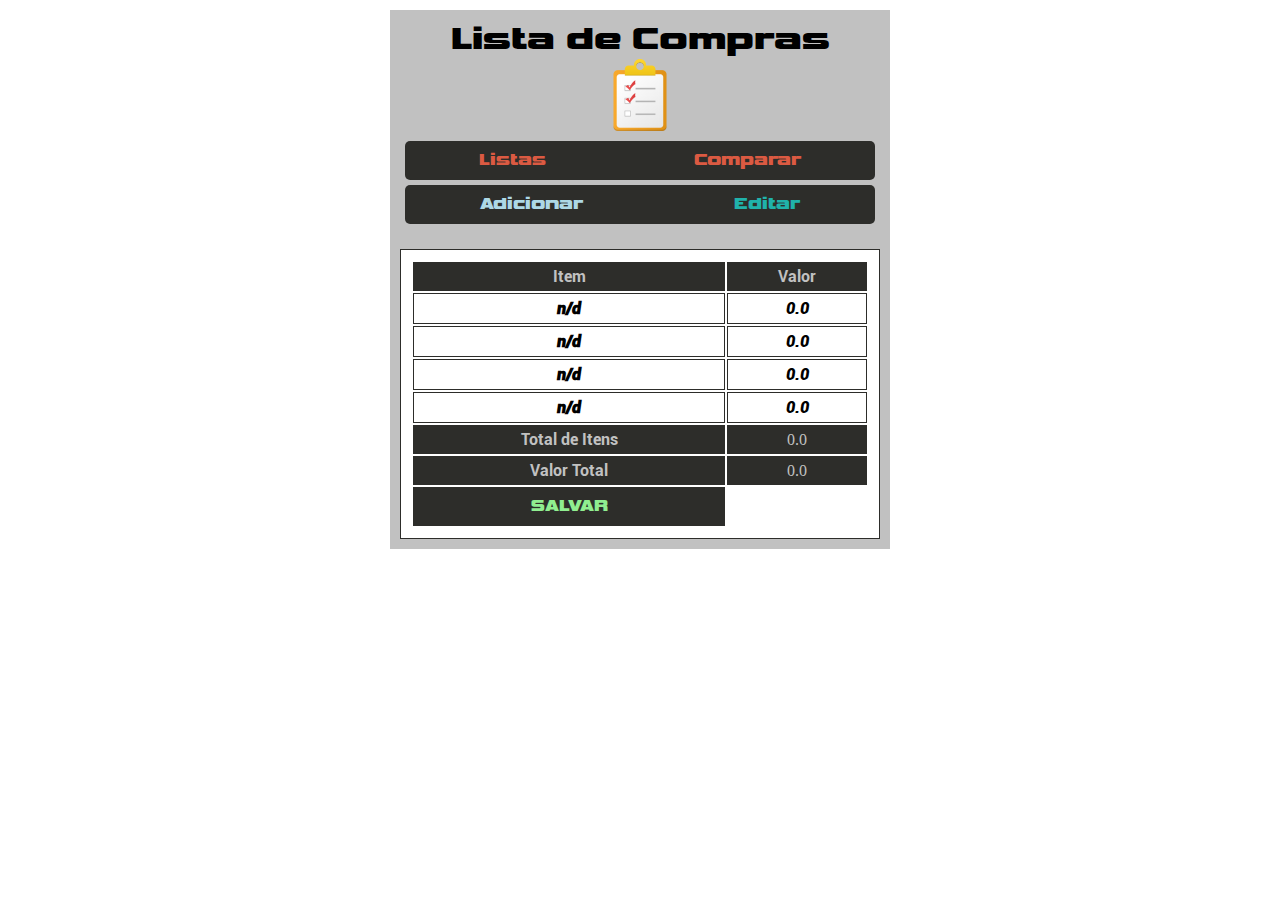
==== index.html @ 4e39e31a "Initial commit" ====
<!LISTA DE COMPRAS>

<!DOCTYPE html> 
<html lang="PT-BR">
    <head>
        <meta charset="UTF-8">
        <meta name="ViewPort"
        content="width=device-width", initial-scale="1.0">
        <link rel="stylesheet" href="style/estilo.css">
        <link rel="shortcut icon" href="imagens/logo-icon.png" type="image/x-icon">
        <title>Lista de Compras</title>
    </head>
    <body>
        <header>
            <h1>Lista de Compras</h1>
            <img src="imagens/logo-icon.png" alt="logo">
            <nav>
                <ul>
                    <li><a href="listas/listas.html" target="_blank">Listas</a></li>
                    <li><a href="comparar/comparar.html" target="_blank">Comparar</a></li>
                </ul>
                <ul>
                    <li><a href="#" id="Adicionar">Adicionar</a></li>
                    <li><a href="#" id="Editar">Editar</a></li>
                </ul>
            </nav>
        </header>
        <main>
            <div id="lista">
                <table> 
                    <thead>
                        <tr>
                            <th>Item</th>
                            <th>Valor</th>
                        </tr>
                    </thead>
                    <tbody>
                       <tr>
                           <th>n/d</th>
                           <td>0.0</td>
                       </tr>
                       <tr>
                        <th>n/d</th>
                        <td>0.0</td>
                    </tr>
                    <tr>
                        <th>n/d</th>
                        <td>0.0</td>
                    </tr>
                    <tr>
                        <th>n/d</th>
                        <td>0.0</td>
                    </tr>
                    </tbody>
                    <tfoot>
                        <tr>
                            <th class="border">Total de Itens</th>
                            <td class="border">0.0</td>
                        </tr>
                        <tr>
                            <th class="border">Valor Total</th>
                            <td class="border">0.0</td>
                        </tr>
                        <tr>
                            <th id="salvar"><a href="#" id="salvar2">SALVAR</a></th>
                        </tr>
                    </tfoot> 
                </table>
            </div>    
        </main>
    </body>
</html>
---- style/estilo.css ----
@charset "UTF-8";
@font-face {
    font-family: 'vipnagorgialla';
    src: url(../fonts/vipnagorgialla\ bd.otf);
}
@font-face {
    font-family: 'Roboto';
    src: url(../fonts/Roboto-BlackItalic.ttf);
}
@font-face {
    font-family: 'Roboto-Bold';
    src: url(../fonts/Roboto-Bold.ttf);
}

* {
    margin: 0px;
    padding: 0px;
    list-style: none;
}
a {
    text-decoration: none;
    color: #DB5A42;
}
body {
    max-width: 500px;
    margin: auto;
    padding: 10px;
}
header {
    font-family: 'vipnagorgialla',Impact, Haettenschweiler, 'Arial Narrow Bold', sans-serif;
    text-align: center;
    padding: 10px;
    background-color: #C1C1C1;
}
header nav ul {
    display: flex;
    margin: 5px;
    background-color: #2D2D2A;
    border-radius: 5px;
}
header nav ul > li {
    padding: 10px;
    margin: auto;
}
header nav ul li > a#Adicionar {
    color: lightblue;
}
header nav ul li > a#Editar {
    color: lightseagreen;
}
div {
    overflow: auto;
    margin: auto;
    padding: 10px;
}
main {
    background-color: #C1C1C1;
}
table {
    width: 480px;
    border: 1px solid #2D2D2A;
    margin: auto;
    padding: 10px;
    background-color: white;
}
table thead {
    background-color: #2D2D2A;
}
table thead tr > th {
    padding: 5px;
    color: #C1C1C1;
    font-family: 'Roboto-Bold',Arial, Helvetica, sans-serif;
}
table tbody tr > th {
    padding: 5px;
    border: 1px solid #2D2D2A;
    font-family: 'Roboto',Arial, Helvetica, sans-serif;
}
table tbody tr > td {
    padding: 5px;
    border: 1px solid #2D2D2A;
    text-align: center;
    font-family: 'Roboto',Arial, Helvetica, sans-serif;
}
table tfoot tr > th.border {
    padding: 5px;
    background-color: #2D2D2A;
    color: #C1C1C1;
    font-family: 'Roboto-Bold',Arial, Helvetica, sans-serif;
}
table tfoot tr > td.border {
    padding: 5px;
    background-color: #2D2D2A;
    color: #C1C1C1;
    text-align: center;
}
table tfoot tr > th#salvar {
    padding: 10px;
    background-color: #2D2D2A;
}
table tfoot tr th > a#salvar2 {
    font-family: 'vipnagorgialla',Impact, Haettenschweiler, 'Arial Narrow Bold', sans-serif;
    color: lightgreen;
}
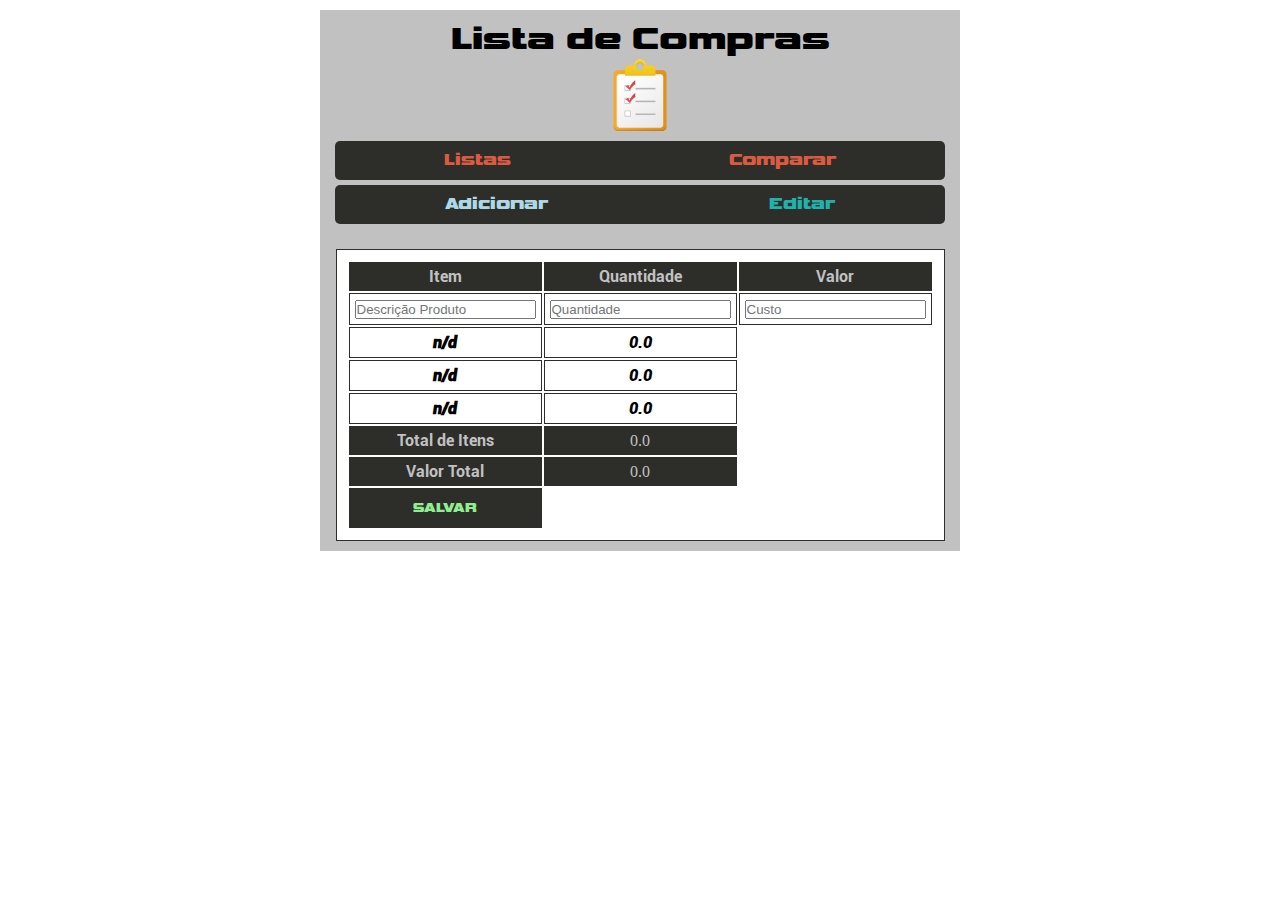
==== commit befc13f1: "add inputs" ====
--- a/index.html
+++ b/index.html
@@ -27,45 +27,52 @@
         </header>
         <main>
             <div id="lista">
-                <table> 
-                    <thead>
-                        <tr>
-                            <th>Item</th>
-                            <th>Valor</th>
-                        </tr>
-                    </thead>
-                    <tbody>
-                       <tr>
-                           <th>n/d</th>
-                           <td>0.0</td>
-                       </tr>
-                       <tr>
-                        <th>n/d</th>
-                        <td>0.0</td>
-                    </tr>
-                    <tr>
-                        <th>n/d</th>
-                        <td>0.0</td>
-                    </tr>
-                    <tr>
-                        <th>n/d</th>
-                        <td>0.0</td>
-                    </tr>
-                    </tbody>
-                    <tfoot>
-                        <tr>
-                            <th class="border">Total de Itens</th>
-                            <td class="border">0.0</td>
-                        </tr>
-                        <tr>
-                            <th class="border">Valor Total</th>
-                            <td class="border">0.0</td>
-                        </tr>
-                        <tr>
-                            <th id="salvar"><a href="#" id="salvar2">SALVAR</a></th>
-                        </tr>
-                    </tfoot> 
-                </table>
+                <form action="">
+
+                    <table> 
+                        <thead>
+                            <tr>
+                                <th>Item</th>
+                                <th>Quantidade</th>
+                                <th>Valor</th>
+                            </tr>
+                        </thead>
+                        <tbody>
+                            <tr>
+                                <th>
+                                    <input type="text" name="productName" id="productName" class="product" placeholder="Descrição Produto">
+                                </th>
+                                <td><input type="number" name="productQuantity" id="productQuantity" class="product" placeholder="Quantidade"></td>
+                                <td><input type="text" name="productValue" id="productValue" class="product" placeholder="Custo"></td>
+                            </tr>
+                            <tr>
+                                <th>n/d</th>
+                                <td>0.0</td>
+                            </tr>
+                            <tr>
+                                <th>n/d</th>
+                                <td>0.0</td>
+                            </tr>
+                            <tr>
+                                <th>n/d</th>
+                                <td>0.0</td>
+                            </tr>
+                        </tbody>
+                        <tfoot>
+                            <tr>
+                                <th class="border">Total de Itens</th>
+                                <td class="border">0.0</td>
+                            </tr>
+                            <tr>
+                                <th class="border">Valor Total</th>
+                                <td class="border">0.0</td>
+                            </tr>
+                            <tr>
+                                <th id="salvar"><button type="submit" name="salvar" id="salvar2">SALVAR</button></th>
+                            </tr>
+                        </tfoot> 
+                    </table>
+                </form>
             </div>    
         </main>
     </body>
--- a/style/estilo.css
+++ b/style/estilo.css
@@ -22,7 +22,7 @@
     color: #DB5A42;
 }
 body {
-    max-width: 500px;
+    max-width: 640px;
     margin: auto;
     padding: 10px;
 }
@@ -98,7 +98,12 @@
     padding: 10px;
     background-color: #2D2D2A;
 }
-table tfoot tr th > a#salvar2 {
+table tfoot tr th > #salvar2 {
     font-family: 'vipnagorgialla',Impact, Haettenschweiler, 'Arial Narrow Bold', sans-serif;
     color: lightgreen;
+}
+
+#salvar2{
+    background-color: transparent;
+    border-color: transparent;
 }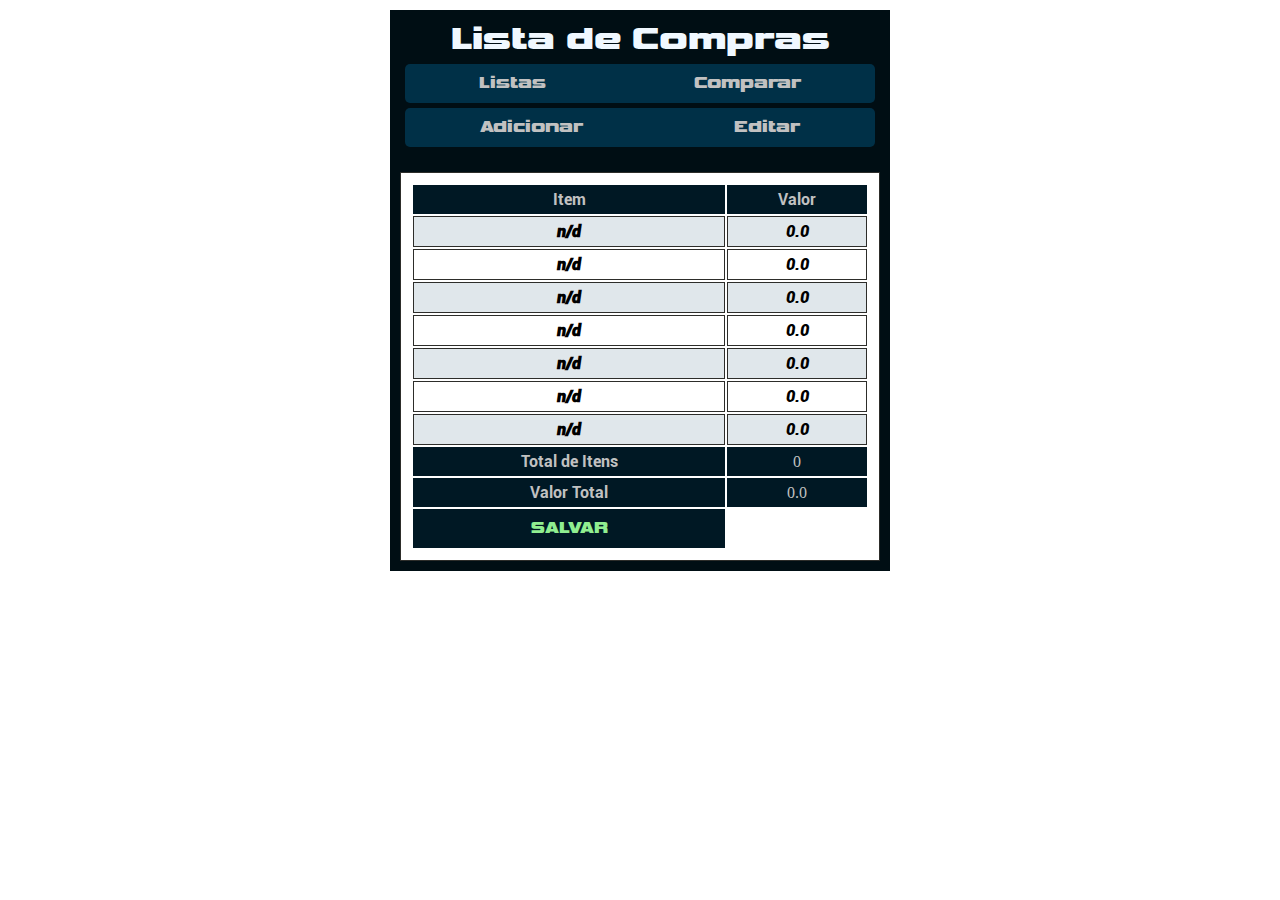
==== commit bc28ed9b: "att dark remove img" ====
--- a/index.html
+++ b/index.html
@@ -13,7 +13,6 @@
     <body>
         <header>
             <h1>Lista de Compras</h1>
-            <img src="imagens/logo-icon.png" alt="logo">
             <nav>
                 <ul>
                     <li><a href="listas/listas.html" target="_blank">Listas</a></li>
@@ -27,52 +26,57 @@
         </header>
         <main>
             <div id="lista">
-                <form action="">
-
-                    <table> 
-                        <thead>
-                            <tr>
-                                <th>Item</th>
-                                <th>Quantidade</th>
-                                <th>Valor</th>
-                            </tr>
-                        </thead>
-                        <tbody>
-                            <tr>
-                                <th>
-                                    <input type="text" name="productName" id="productName" class="product" placeholder="Descrição Produto">
-                                </th>
-                                <td><input type="number" name="productQuantity" id="productQuantity" class="product" placeholder="Quantidade"></td>
-                                <td><input type="text" name="productValue" id="productValue" class="product" placeholder="Custo"></td>
-                            </tr>
-                            <tr>
-                                <th>n/d</th>
-                                <td>0.0</td>
-                            </tr>
-                            <tr>
-                                <th>n/d</th>
-                                <td>0.0</td>
-                            </tr>
-                            <tr>
-                                <th>n/d</th>
-                                <td>0.0</td>
-                            </tr>
-                        </tbody>
-                        <tfoot>
-                            <tr>
-                                <th class="border">Total de Itens</th>
-                                <td class="border">0.0</td>
-                            </tr>
-                            <tr>
-                                <th class="border">Valor Total</th>
-                                <td class="border">0.0</td>
-                            </tr>
-                            <tr>
-                                <th id="salvar"><button type="submit" name="salvar" id="salvar2">SALVAR</button></th>
-                            </tr>
-                        </tfoot> 
-                    </table>
-                </form>
+                <table> 
+                    <thead>
+                        <tr>
+                            <th>Item</th>
+                            <th>Valor</th>
+                        </tr>
+                    </thead>
+                    <tbody>
+                       <tr>
+                           <th>n/d</th>
+                           <td>0.0</td>
+                       </tr>
+                       <tr>
+                        <th>n/d</th>
+                        <td>0.0</td>
+                    </tr>
+                    <tr>
+                        <th>n/d</th>
+                        <td>0.0</td>
+                    </tr>
+                    <tr>
+                        <th>n/d</th>
+                        <td>0.0</td>
+                    </tr>
+                    <tr>
+                        <th>n/d</th>
+                        <td>0.0</td>
+                    </tr>
+                    <tr>
+                        <th>n/d</th>
+                        <td>0.0</td>
+                    </tr>
+                    <tr>
+                        <th>n/d</th>
+                        <td>0.0</td>
+                    </tr>
+                    </tbody>
+                    <tfoot>
+                        <tr>
+                            <th class="border">Total de Itens</th>
+                            <td class="border">0</td>
+                        </tr>
+                        <tr>
+                            <th class="border">Valor Total</th>
+                            <td class="border">0.0</td>
+                        </tr>
+                        <tr>
+                            <th id="salvar"><a href="#" id="salvar2">SALVAR</a></th>
+                        </tr>
+                    </tfoot> 
+                </table>
             </div>    
         </main>
     </body>
--- a/style/estilo.css
+++ b/style/estilo.css
@@ -19,10 +19,10 @@
 }
 a {
     text-decoration: none;
-    color: #DB5A42;
+    color: #C1C1C1;
 }
 body {
-    max-width: 640px;
+    max-width: 500px;
     margin: auto;
     padding: 10px;
 }
@@ -30,12 +30,13 @@
     font-family: 'vipnagorgialla',Impact, Haettenschweiler, 'Arial Narrow Bold', sans-serif;
     text-align: center;
     padding: 10px;
-    background-color: #C1C1C1;
+    background-color: #000E14;
+    color: aliceblue;
 }
 header nav ul {
     display: flex;
     margin: 5px;
-    background-color: #2D2D2A;
+    background-color: #003047;
     border-radius: 5px;
 }
 header nav ul > li {
@@ -43,10 +44,10 @@
     margin: auto;
 }
 header nav ul li > a#Adicionar {
-    color: lightblue;
+    color: #C1C1C1;
 }
 header nav ul li > a#Editar {
-    color: lightseagreen;
+    color: #C1C1C1;
 }
 div {
     overflow: auto;
@@ -54,7 +55,7 @@
     padding: 10px;
 }
 main {
-    background-color: #C1C1C1;
+    background-color: #000E14;
 }
 table {
     width: 480px;
@@ -64,7 +65,7 @@
     background-color: white;
 }
 table thead {
-    background-color: #2D2D2A;
+    background-color: #001824;
 }
 table thead tr > th {
     padding: 5px;
@@ -84,26 +85,24 @@
 }
 table tfoot tr > th.border {
     padding: 5px;
-    background-color: #2D2D2A;
+    background-color: #001824;
     color: #C1C1C1;
     font-family: 'Roboto-Bold',Arial, Helvetica, sans-serif;
 }
 table tfoot tr > td.border {
     padding: 5px;
-    background-color: #2D2D2A;
+    background-color: #001824;
     color: #C1C1C1;
     text-align: center;
 }
 table tfoot tr > th#salvar {
     padding: 10px;
-    background-color: #2D2D2A;
+    background-color: #001824;
 }
-table tfoot tr th > #salvar2 {
+table tfoot tr th > a#salvar2 {
     font-family: 'vipnagorgialla',Impact, Haettenschweiler, 'Arial Narrow Bold', sans-serif;
     color: lightgreen;
 }
-
-#salvar2{
-    background-color: transparent;
-    border-color: transparent;
+table tbody tr:nth-child(odd) {
+    background-color: #003d5c1f;
 }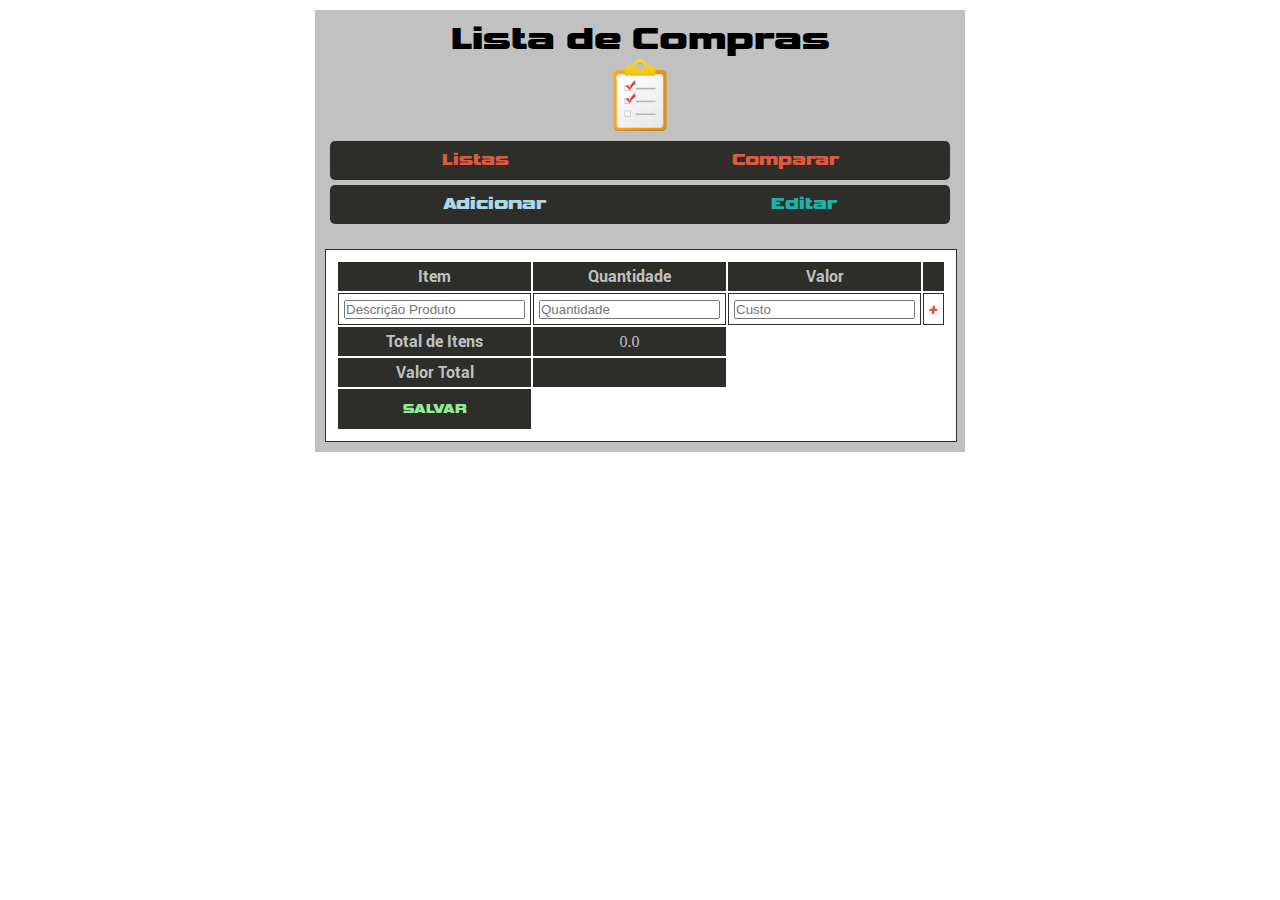
==== commit fb9bf042: "included javascript + onchange in input" ====
--- a/index.html
+++ b/index.html
@@ -4,8 +4,7 @@
 <html lang="PT-BR">
     <head>
         <meta charset="UTF-8">
-        <meta name="ViewPort"
-        content="width=device-width", initial-scale="1.0">
+        <meta name="ViewPort" content="width=device-width", initial-scale="1.0">
         <link rel="stylesheet" href="style/estilo.css">
         <link rel="shortcut icon" href="imagens/logo-icon.png" type="image/x-icon">
         <title>Lista de Compras</title>
@@ -13,6 +12,7 @@
     <body>
         <header>
             <h1>Lista de Compras</h1>
+            <img src="imagens/logo-icon.png" alt="logo">
             <nav>
                 <ul>
                     <li><a href="listas/listas.html" target="_blank">Listas</a></li>
@@ -26,58 +26,42 @@
         </header>
         <main>
             <div id="lista">
-                <table> 
-                    <thead>
-                        <tr>
-                            <th>Item</th>
-                            <th>Valor</th>
-                        </tr>
-                    </thead>
-                    <tbody>
-                       <tr>
-                           <th>n/d</th>
-                           <td>0.0</td>
-                       </tr>
-                       <tr>
-                        <th>n/d</th>
-                        <td>0.0</td>
-                    </tr>
-                    <tr>
-                        <th>n/d</th>
-                        <td>0.0</td>
-                    </tr>
-                    <tr>
-                        <th>n/d</th>
-                        <td>0.0</td>
-                    </tr>
-                    <tr>
-                        <th>n/d</th>
-                        <td>0.0</td>
-                    </tr>
-                    <tr>
-                        <th>n/d</th>
-                        <td>0.0</td>
-                    </tr>
-                    <tr>
-                        <th>n/d</th>
-                        <td>0.0</td>
-                    </tr>
-                    </tbody>
-                    <tfoot>
-                        <tr>
-                            <th class="border">Total de Itens</th>
-                            <td class="border">0</td>
-                        </tr>
-                        <tr>
-                            <th class="border">Valor Total</th>
-                            <td class="border">0.0</td>
-                        </tr>
-                        <tr>
-                            <th id="salvar"><a href="#" id="salvar2">SALVAR</a></th>
-                        </tr>
-                    </tfoot> 
-                </table>
+                <form name="formProduct" id="formProduct" class="formProduct" action="">
+
+                    <table> 
+                        <thead>
+                            <tr>
+                                <th>Item</th>
+                                <th>Quantidade</th>
+                                <th>Valor</th>
+                                <th></th>
+                            </tr>
+                        </thead>
+                        <tbody>
+                            <tr>
+                                <th><input type="text" name="productDescription" id="productDescription" class="inputProduct" placeholder="Descrição Produto"></th>
+                                <td><input type="number" name="productQuantity" id="productQuantity" class="inputProduct" placeholder="Quantidade"></td>
+                                <td><input type="text" name="productPrice" id="productPrice" class="inputProduct" placeholder="Custo"></td>
+                                <td><a href="#" name="addProduct" id="addProduct" class="addProduct" title="Novo Produto">+</a></td>
+                            </tr>
+                        </tbody>
+                        <tfoot>
+                            <tr>
+                                <th class="border">Total de Itens</th>
+                                <td class="border">0.0</td>
+                            </tr>
+                            <tr>
+                                <th class="border">Valor Total</th>
+                                <td class="border"><p id="productTotalPrice"></p></td>
+                            </tr>
+                            <tr>
+                                <th id="salvar"><button name="save" id="salvar2" class="btn-primary" onclick="submit()" >SALVAR</button></th>
+                            </tr>
+                        </tfoot> 
+                    </table>
+                </form>
             </div>    
         </main>
     </body>
-</html>+</html>
+<script src="./js/form.js"></script>--- a/style/estilo.css
+++ b/style/estilo.css
@@ -19,10 +19,10 @@
 }
 a {
     text-decoration: none;
-    color: #C1C1C1;
+    color: #DB5A42;
 }
 body {
-    max-width: 500px;
+    max-width: 650px;
     margin: auto;
     padding: 10px;
 }
@@ -30,13 +30,12 @@
     font-family: 'vipnagorgialla',Impact, Haettenschweiler, 'Arial Narrow Bold', sans-serif;
     text-align: center;
     padding: 10px;
-    background-color: #000E14;
-    color: aliceblue;
+    background-color: #C1C1C1;
 }
 header nav ul {
     display: flex;
     margin: 5px;
-    background-color: #003047;
+    background-color: #2D2D2A;
     border-radius: 5px;
 }
 header nav ul > li {
@@ -44,10 +43,10 @@
     margin: auto;
 }
 header nav ul li > a#Adicionar {
-    color: #C1C1C1;
+    color: lightblue;
 }
 header nav ul li > a#Editar {
-    color: #C1C1C1;
+    color: lightseagreen;
 }
 div {
     overflow: auto;
@@ -55,7 +54,7 @@
     padding: 10px;
 }
 main {
-    background-color: #000E14;
+    background-color: #C1C1C1;
 }
 table {
     width: 480px;
@@ -65,7 +64,7 @@
     background-color: white;
 }
 table thead {
-    background-color: #001824;
+    background-color: #2D2D2A;
 }
 table thead tr > th {
     padding: 5px;
@@ -85,24 +84,26 @@
 }
 table tfoot tr > th.border {
     padding: 5px;
-    background-color: #001824;
+    background-color: #2D2D2A;
     color: #C1C1C1;
     font-family: 'Roboto-Bold',Arial, Helvetica, sans-serif;
 }
 table tfoot tr > td.border {
     padding: 5px;
-    background-color: #001824;
+    background-color: #2D2D2A;
     color: #C1C1C1;
     text-align: center;
 }
 table tfoot tr > th#salvar {
     padding: 10px;
-    background-color: #001824;
+    background-color: #2D2D2A;
 }
-table tfoot tr th > a#salvar2 {
+table tfoot tr th > #salvar2 {
     font-family: 'vipnagorgialla',Impact, Haettenschweiler, 'Arial Narrow Bold', sans-serif;
     color: lightgreen;
 }
-table tbody tr:nth-child(odd) {
-    background-color: #003d5c1f;
+
+#salvar2{
+    background-color: transparent;
+    border-color: transparent;
 }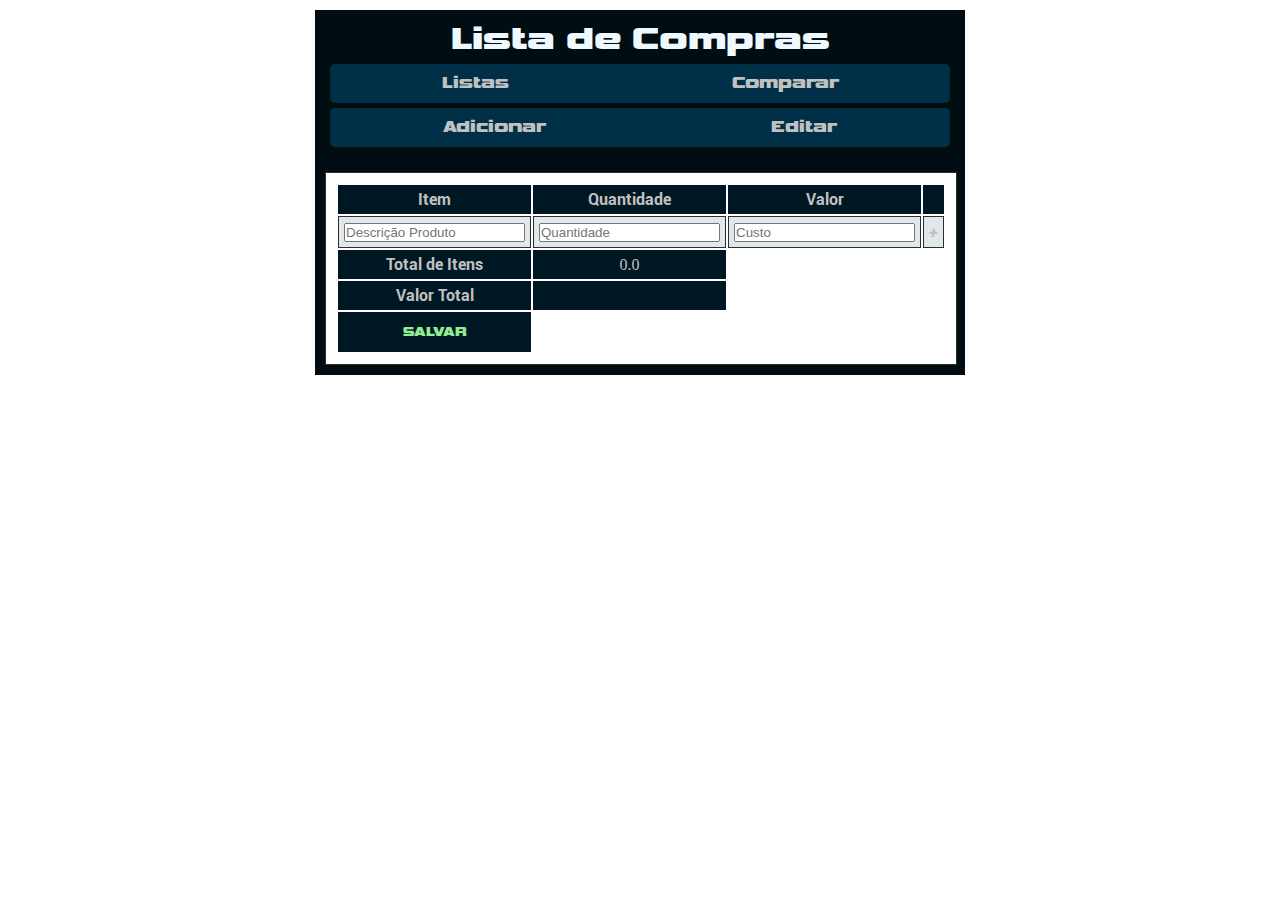
==== commit 39acddde: "merge" ====
--- a/index.html
+++ b/index.html
@@ -12,7 +12,6 @@
     <body>
         <header>
             <h1>Lista de Compras</h1>
-            <img src="imagens/logo-icon.png" alt="logo">
             <nav>
                 <ul>
                     <li><a href="listas/listas.html" target="_blank">Listas</a></li>
--- a/style/estilo.css
+++ b/style/estilo.css
@@ -19,7 +19,7 @@
 }
 a {
     text-decoration: none;
-    color: #DB5A42;
+    color: #C1C1C1;
 }
 body {
     max-width: 650px;
@@ -30,12 +30,13 @@
     font-family: 'vipnagorgialla',Impact, Haettenschweiler, 'Arial Narrow Bold', sans-serif;
     text-align: center;
     padding: 10px;
-    background-color: #C1C1C1;
+    background-color: #000E14;
+    color: aliceblue;
 }
 header nav ul {
     display: flex;
     margin: 5px;
-    background-color: #2D2D2A;
+    background-color: #003047;
     border-radius: 5px;
 }
 header nav ul > li {
@@ -43,10 +44,10 @@
     margin: auto;
 }
 header nav ul li > a#Adicionar {
-    color: lightblue;
+    color: #C1C1C1;
 }
 header nav ul li > a#Editar {
-    color: lightseagreen;
+    color: #C1C1C1;
 }
 div {
     overflow: auto;
@@ -54,7 +55,7 @@
     padding: 10px;
 }
 main {
-    background-color: #C1C1C1;
+    background-color: #000E14;
 }
 table {
     width: 480px;
@@ -64,7 +65,7 @@
     background-color: white;
 }
 table thead {
-    background-color: #2D2D2A;
+    background-color: #001824;
 }
 table thead tr > th {
     padding: 5px;
@@ -84,19 +85,19 @@
 }
 table tfoot tr > th.border {
     padding: 5px;
-    background-color: #2D2D2A;
+    background-color: #001824;
     color: #C1C1C1;
     font-family: 'Roboto-Bold',Arial, Helvetica, sans-serif;
 }
 table tfoot tr > td.border {
     padding: 5px;
-    background-color: #2D2D2A;
+    background-color: #001824;
     color: #C1C1C1;
     text-align: center;
 }
 table tfoot tr > th#salvar {
     padding: 10px;
-    background-color: #2D2D2A;
+    background-color: #001824;
 }
 table tfoot tr th > #salvar2 {
     font-family: 'vipnagorgialla',Impact, Haettenschweiler, 'Arial Narrow Bold', sans-serif;
@@ -106,4 +107,7 @@
 #salvar2{
     background-color: transparent;
     border-color: transparent;
+}
+table tbody tr:nth-child(odd) {
+    background-color: #003d5c1f;
 }